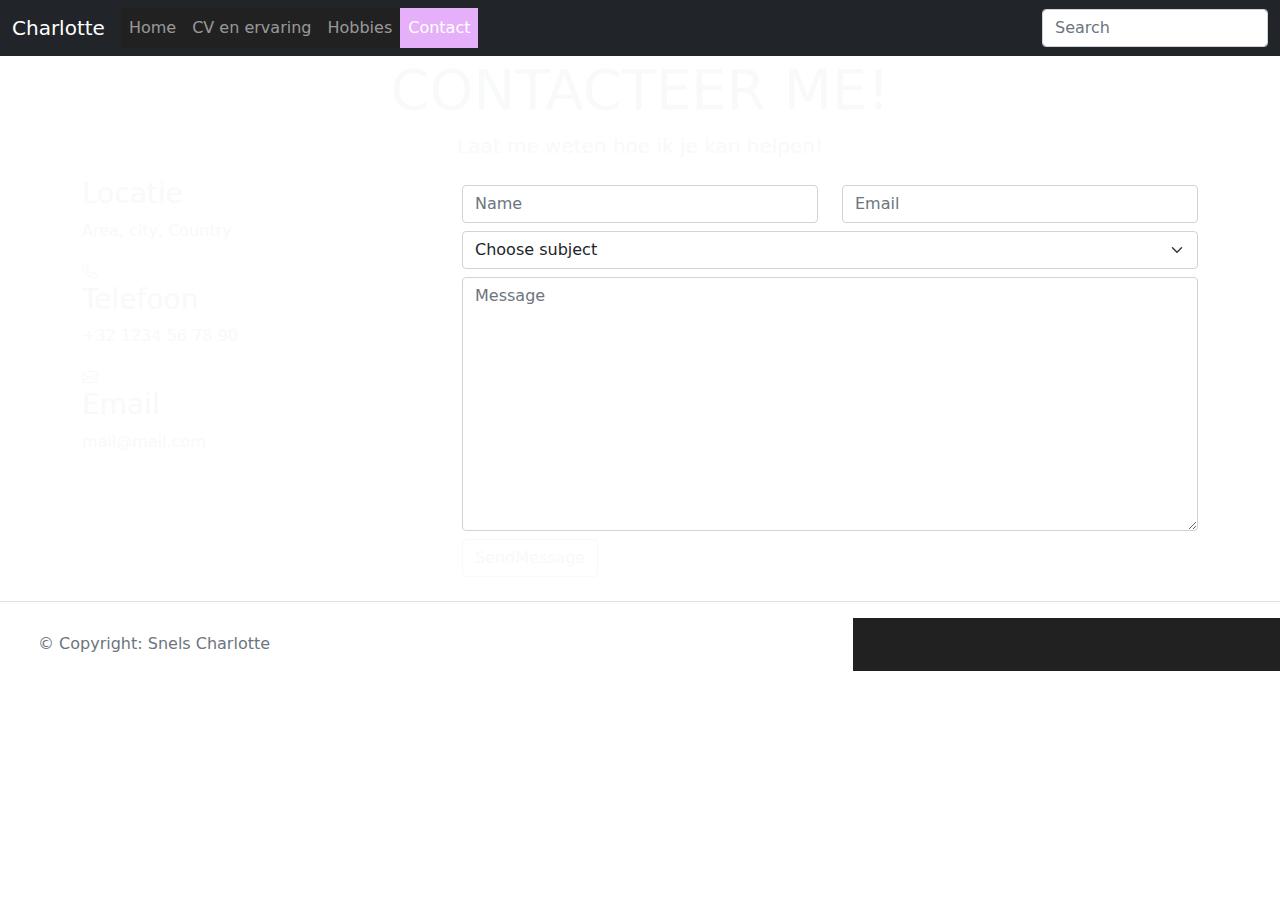
==== contact.html @ e61a887d "eerste upload" ====
<!DOCTYPE html>
<html lang="en">
<head>
    <meta charset="UTF-8">
    <meta http-equiv="X-UA-Compatible" content="IE=edge">
    <meta name="viewport" content="width=device-width, initial-scale=1.0">
    <link href="css/bootstrap.min.css" rel="stylesheet">
    <link href="file.css" rel="stylesheet">
    <title>Contact</title>

    <style>
      body{
        background-image: url(images/john-towner-JgOeRuGD_Y4-unsplash.jpg);
        height: max-content;
        position: relative;
        background-position: center;
        background-repeat: no-repeat;
        background-size: cover;
      }
      
    </style>
</head>
<body>
  <nav class="navbar navbar-expand-md navbar-dark bg-dark" aria-label="Fourth navbar example">
    <div class="container-fluid">
      <a class="navbar-brand" href="#">Charlotte</a>
      <button class="navbar-toggler" type="button" data-bs-toggle="collapse" data-bs-target="#navbarsExample04" aria-controls="navbarsExample04" aria-expanded="false" aria-label="Toggle navigation">
        <span class="navbar-toggler-icon"></span>
      </button>

      <div class="collapse navbar-collapse" id="navbarsExample04">
        <ul class="navbar-nav me-auto mb-2 mb-md-0">
          <li class="nav-item">
            <a class="nav-link" href="index.html">Home</a>
          </li>
          <li class="nav-item">
            <a class="nav-link" href="CV.html">CV en ervaring</a>
          </li>
          <li class="nav-item">
            <a class="nav-link" href="hobbies.html">Hobbies</a>
          </li>
          <li class="nav-item">
            <a class="nav-link active" aria-current="page" href="contact.html">Contact</a>
          </li> 
            <ul class="dropdown-menu">
              <li><a class="dropdown-item" href="index.html">Home</a></li>
              <li><a class="dropdown-item" href="CV.html">CV en ervaring</a></li>
              <li><a class="dropdown-item" href="hobbies.html">Hobbies</a></li>
              <li><a class="dropdown-item" href="contact.html">Contact</a></li>
            </ul>
          </li>
        </ul>
        <form role="search">
          <input class="form-control" type="search" placeholder="Search" aria-label="Search">
        </form>
      </div>
    </div>
  </nav>   

  <div class="container text-light">
    <div class="row">
      <div class="col-md-12">
        <h1 class="display-4 font-weight-bold text-uppercase text-center">Contacteer me!</h1>
        <p class="lead text-center">Laat me weten hoe ik je kan helpen!</p>
      </div>
    </div>
    <div class="row">
      <div class="col-md-4">
        <!-- <i class="fa fa-map-marker fa-3x text-light" aria-hidden="true"></i> -->
       
        <h3>Locatie</h3>
        <p>Area, city, Country</p>
        <svg xmlns="http://www.w3.org/2000/svg" width="16" height="16" fill="currentColor" class="bi bi-telephone" viewBox="0 0 16 16">
          <path d="M3.654 1.328a.678.678 0 0 0-1.015-.063L1.605 2.3c-.483.484-.661 1.169-.45 1.77a17.568 17.568 0 0 0 4.168 6.608 17.569 17.569 0 0 0 6.608 4.168c.601.211 1.286.033 1.77-.45l1.034-1.034a.678.678 0 0 0-.063-1.015l-2.307-1.794a.678.678 0 0 0-.58-.122l-2.19.547a1.745 1.745 0 0 1-1.657-.459L5.482 8.062a1.745 1.745 0 0 1-.46-1.657l.548-2.19a.678.678 0 0 0-.122-.58L3.654 1.328zM1.884.511a1.745 1.745 0 0 1 2.612.163L6.29 2.98c.329.423.445.974.315 1.494l-.547 2.19a.678.678 0 0 0 .178.643l2.457 2.457a.678.678 0 0 0 .644.178l2.189-.547a1.745 1.745 0 0 1 1.494.315l2.306 1.794c.829.645.905 1.87.163 2.611l-1.034 1.034c-.74.74-1.846 1.065-2.877.702a18.634 18.634 0 0 1-7.01-4.42 18.634 18.634 0 0 1-4.42-7.009c-.362-1.03-.037-2.137.703-2.877L1.885.511z"/>
        </svg>
        <h3>Telefoon</h3>
        <P>+32 1234 56 78 90</P>
        <svg xmlns="http://www.w3.org/2000/svg" width="16" height="16" fill="currentColor" class="bi bi-envelope" viewBox="0 0 16 16">
          <path d="M0 4a2 2 0 0 1 2-2h12a2 2 0 0 1 2 2v8a2 2 0 0 1-2 2H2a2 2 0 0 1-2-2V4Zm2-1a1 1 0 0 0-1 1v.217l7 4.2 7-4.2V4a1 1 0 0 0-1-1H2Zm13 2.383-4.708 2.825L15 11.105V5.383Zm-.034 6.876-5.64-3.471L8 9.583l-1.326-.795-5.64 3.47A1 1 0 0 0 2 13h12a1 1 0 0 0 .966-.741ZM1 11.105l4.708-2.897L1 5.383v5.722Z"/>
        </svg>
        
        <h3>Email</h3>
        <p>mail@mail.com</p>
      </div>
      <div class="col-md-8">
        <div class="contactform">
         <div class="row">
          <div class="col-md-8">
            <span id="lblResponse" class="tab-content"></span>
          </div>
         </div> 
         <div class="row">
          <div class="col-md-6">
            <input name="tbName" type="text" id="tbName" class="form-control my-2" placeholder="Name">
          </div>
            <br>
            <div class="col-md-6">
            <input name="tbEmail" type="text" id="tbEmail" class="form-control my-2" placeholder="Email">
            </div>
            <br>
         </div>
         <select class="form-select" aria-label="Default select example">
           <option selected>Choose subject</option>
           <option value="1">C#</option>
           <option value="2">HTML</option>
           <option value="3">CSS</option>
           <option value="4">Bootstrap</option>
         </select> 
         <!-- <div class="row">
          <div class="col-md-12">
            <input name="tbSubject" type="text" id="tbSubject" class="form-control my-2" placeholder="Subject">
          </div>
         </div> -->
         <div class="row">
          <div class="col-md-12">
            <textarea name="tbMessage" rows="10" cols="20" id="tbMessage" cols="30" class="form-control my-2" placeholder="Message"></textarea>
          </div>
         </div>
         <div class="row">
          <div class="col-md-12">
            <input type="Submit" name="btnSendMsg" value="SendMessage" id="btnSendMsg" type="sumbit" class="btn btn-lg-sumbit btn-outline-light">
          </div>
         </div>
        </div>
      </div>
    </div>
  </div> 
  
  <section>
    <footer class="d-flex flex-wrap justify-content-between align-items-center py-3 my-4 border-top">
      <div class="col-md-4 d-flex align-items-center">
        <a href="/" class="mb-3 me-2 mb-md-0 text-muted text-decoration-none lh-1">
          <svg class="bi" width="30" height="24"><use xlink:href="#bootstrap"></use></svg>
        </a>
        <span class="mb-3 mb-md-0 text-muted">© Copyright: Snels Charlotte</span>
      </div>
  
      <ul class="nav col-md-4 justify-content-end list-unstyled d-flex">
        <li class="ms-3"><a class="text-muted" href="#"><svg class="bi" width="24" height="24"><use xlink:href="#twitter"></use></svg></a></li>
        <li class="ms-3"><a class="text-muted" href="#"><svg class="bi" width="24" height="24"><use xlink:href="#instagram"></use></svg></a></li>
        <li class="ms-3"><a class="text-muted" href="#"><svg class="bi" width="24" height="24"><use xlink:href="#instagram"></use></svg></a></li>
      </ul>
    </footer>
  </section>
    <script src="js/bootstrap.bundle.min.js"></script>
</body>
</html>
---- file.css ----
ul {
    list-style-type: none;
    margin: 0;
    padding: 0;
    overflow: hidden;
    background-color: #212121;
  }

  li {
     float: left;
  }

  li a {
    display: block;
    color: white;
    text-align: center;
    padding: 14px 16px;
    text-decoration: none; 
  }

  li a:hover:not(.active) {
    background-color: gray
  }

  .active {
    background-color: #e6affa
  }

  .card-header{
    color:#212121;
    background-color:#e6affa;
   }
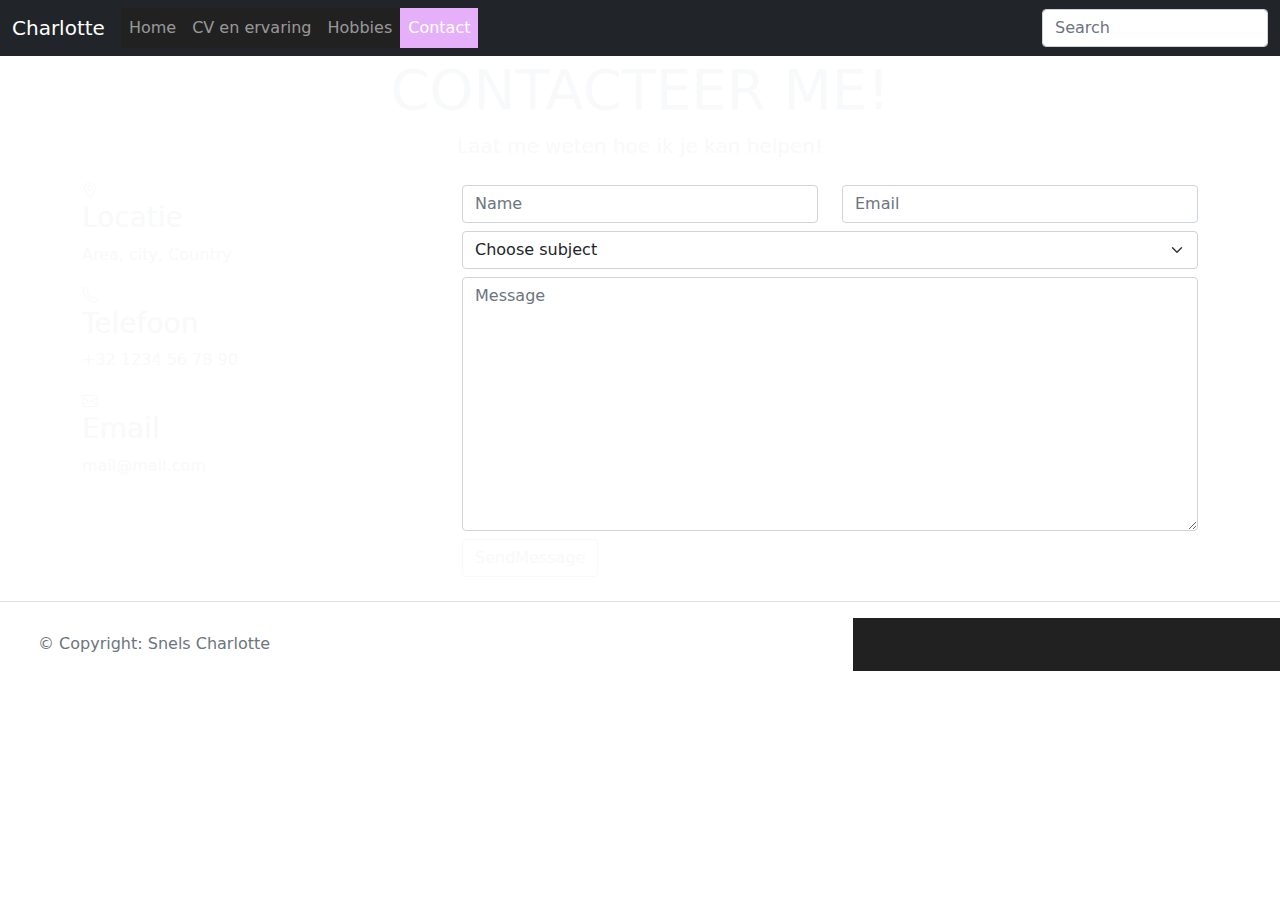
==== commit e915c715: "aangepast" ====
--- a/contact.html
+++ b/contact.html
@@ -66,8 +66,10 @@
     </div>
     <div class="row">
       <div class="col-md-4">
-        <!-- <i class="fa fa-map-marker fa-3x text-light" aria-hidden="true"></i> -->
-       
+        <svg xmlns="http://www.w3.org/2000/svg" width="16" height="16" fill="currentColor" class="bi bi-geo-alt" viewBox="0 0 16 16">
+          <path d="M12.166 8.94c-.524 1.062-1.234 2.12-1.96 3.07A31.493 31.493 0 0 1 8 14.58a31.481 31.481 0 0 1-2.206-2.57c-.726-.95-1.436-2.008-1.96-3.07C3.304 7.867 3 6.862 3 6a5 5 0 0 1 10 0c0 .862-.305 1.867-.834 2.94zM8 16s6-5.686 6-10A6 6 0 0 0 2 6c0 4.314 6 10 6 10z"/>
+          <path d="M8 8a2 2 0 1 1 0-4 2 2 0 0 1 0 4zm0 1a3 3 0 1 0 0-6 3 3 0 0 0 0 6z"/>
+        </svg>  
         <h3>Locatie</h3>
         <p>Area, city, Country</p>
         <svg xmlns="http://www.w3.org/2000/svg" width="16" height="16" fill="currentColor" class="bi bi-telephone" viewBox="0 0 16 16">
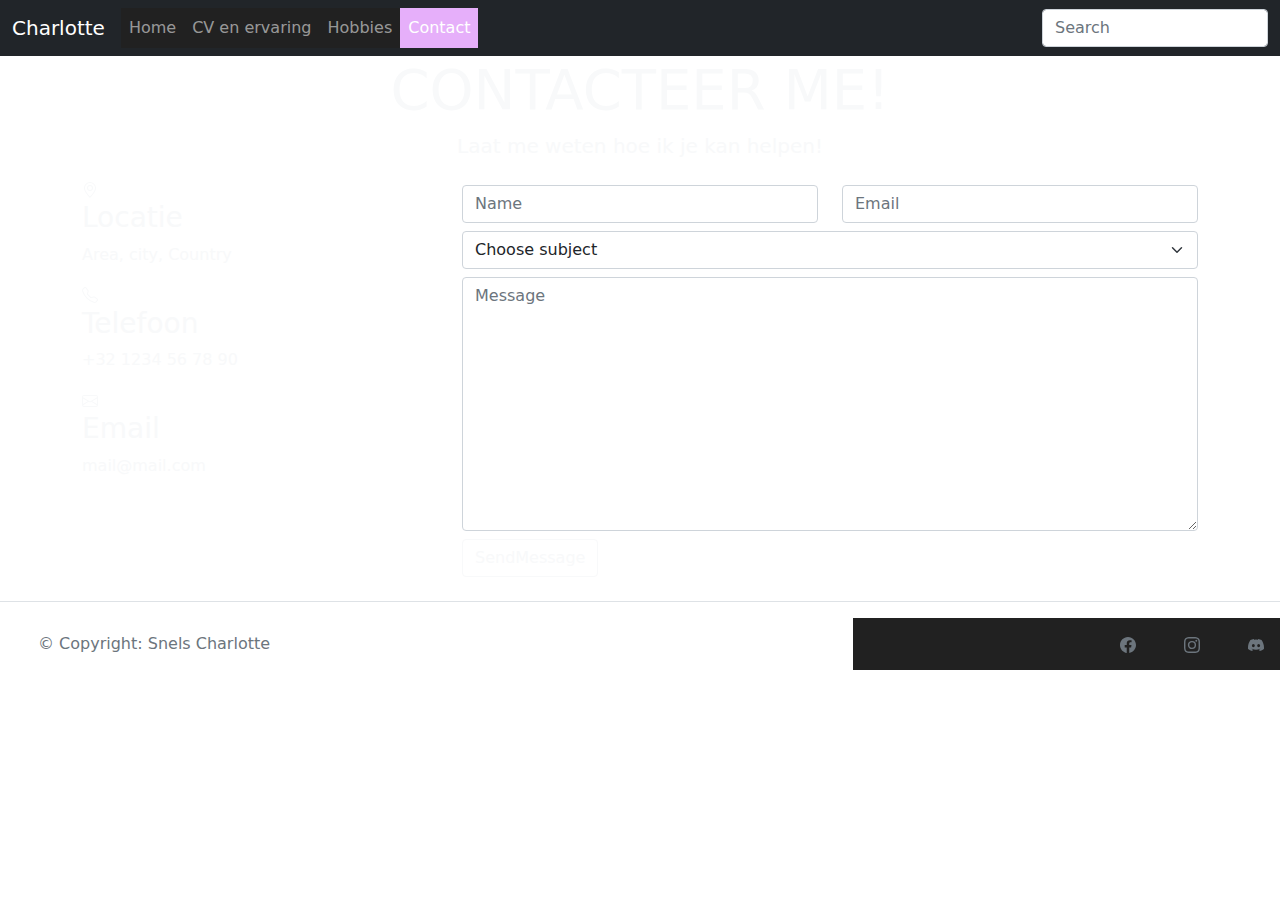
==== commit ad2d1596: "nogmaals aangepast" ====
--- a/contact.html
+++ b/contact.html
@@ -108,11 +108,6 @@
            <option value="3">CSS</option>
            <option value="4">Bootstrap</option>
          </select> 
-         <!-- <div class="row">
-          <div class="col-md-12">
-            <input name="tbSubject" type="text" id="tbSubject" class="form-control my-2" placeholder="Subject">
-          </div>
-         </div> -->
          <div class="row">
           <div class="col-md-12">
             <textarea name="tbMessage" rows="10" cols="20" id="tbMessage" cols="30" class="form-control my-2" placeholder="Message"></textarea>
@@ -138,9 +133,15 @@
       </div>
   
       <ul class="nav col-md-4 justify-content-end list-unstyled d-flex">
-        <li class="ms-3"><a class="text-muted" href="#"><svg class="bi" width="24" height="24"><use xlink:href="#twitter"></use></svg></a></li>
-        <li class="ms-3"><a class="text-muted" href="#"><svg class="bi" width="24" height="24"><use xlink:href="#instagram"></use></svg></a></li>
-        <li class="ms-3"><a class="text-muted" href="#"><svg class="bi" width="24" height="24"><use xlink:href="#instagram"></use></svg></a></li>
+        <li class="ms-3"><a class="text-muted" href=""><svg xmlns="http://www.w3.org/2000/svg" width="16" height="16" fill="currentColor" class="bi bi-facebook" viewBox="0 0 16 16">
+          <path d="M16 8.049c0-4.446-3.582-8.05-8-8.05C3.58 0-.002 3.603-.002 8.05c0 4.017 2.926 7.347 6.75 7.951v-5.625h-2.03V8.05H6.75V6.275c0-2.017 1.195-3.131 3.022-3.131.876 0 1.791.157 1.791.157v1.98h-1.009c-.993 0-1.303.621-1.303 1.258v1.51h2.218l-.354 2.326H9.25V16c3.824-.604 6.75-3.934 6.75-7.951z"/>
+        </svg></a></li>
+        <li class="ms-3"><a class="text-muted" href="https://www.instagram.com/"><svg xmlns="http://www.w3.org/2000/svg" width="16" height="16" fill="currentColor" class="bi bi-instagram" viewBox="0 0 16 16">
+          <path d="M8 0C5.829 0 5.556.01 4.703.048 3.85.088 3.269.222 2.76.42a3.917 3.917 0 0 0-1.417.923A3.927 3.927 0 0 0 .42 2.76C.222 3.268.087 3.85.048 4.7.01 5.555 0 5.827 0 8.001c0 2.172.01 2.444.048 3.297.04.852.174 1.433.372 1.942.205.526.478.972.923 1.417.444.445.89.719 1.416.923.51.198 1.09.333 1.942.372C5.555 15.99 5.827 16 8 16s2.444-.01 3.298-.048c.851-.04 1.434-.174 1.943-.372a3.916 3.916 0 0 0 1.416-.923c.445-.445.718-.891.923-1.417.197-.509.332-1.09.372-1.942C15.99 10.445 16 10.173 16 8s-.01-2.445-.048-3.299c-.04-.851-.175-1.433-.372-1.941a3.926 3.926 0 0 0-.923-1.417A3.911 3.911 0 0 0 13.24.42c-.51-.198-1.092-.333-1.943-.372C10.443.01 10.172 0 7.998 0h.003zm-.717 1.442h.718c2.136 0 2.389.007 3.232.046.78.035 1.204.166 1.486.275.373.145.64.319.92.599.28.28.453.546.598.92.11.281.24.705.275 1.485.039.843.047 1.096.047 3.231s-.008 2.389-.047 3.232c-.035.78-.166 1.203-.275 1.485a2.47 2.47 0 0 1-.599.919c-.28.28-.546.453-.92.598-.28.11-.704.24-1.485.276-.843.038-1.096.047-3.232.047s-2.39-.009-3.233-.047c-.78-.036-1.203-.166-1.485-.276a2.478 2.478 0 0 1-.92-.598 2.48 2.48 0 0 1-.6-.92c-.109-.281-.24-.705-.275-1.485-.038-.843-.046-1.096-.046-3.233 0-2.136.008-2.388.046-3.231.036-.78.166-1.204.276-1.486.145-.373.319-.64.599-.92.28-.28.546-.453.92-.598.282-.11.705-.24 1.485-.276.738-.034 1.024-.044 2.515-.045v.002zm4.988 1.328a.96.96 0 1 0 0 1.92.96.96 0 0 0 0-1.92zm-4.27 1.122a4.109 4.109 0 1 0 0 8.217 4.109 4.109 0 0 0 0-8.217zm0 1.441a2.667 2.667 0 1 1 0 5.334 2.667 2.667 0 0 1 0-5.334z"/>
+        </svg></a></li>
+        <li class="ms-3"><a class="text-muted" href="https://discord.com/"><svg xmlns="http://www.w3.org/2000/svg" width="16" height="16" fill="currentColor" class="bi bi-discord" viewBox="0 0 16 16">
+          <path d="M13.545 2.907a13.227 13.227 0 0 0-3.257-1.011.05.05 0 0 0-.052.025c-.141.25-.297.577-.406.833a12.19 12.19 0 0 0-3.658 0 8.258 8.258 0 0 0-.412-.833.051.051 0 0 0-.052-.025c-1.125.194-2.22.534-3.257 1.011a.041.041 0 0 0-.021.018C.356 6.024-.213 9.047.066 12.032c.001.014.01.028.021.037a13.276 13.276 0 0 0 3.995 2.02.05.05 0 0 0 .056-.019c.308-.42.582-.863.818-1.329a.05.05 0 0 0-.01-.059.051.051 0 0 0-.018-.011 8.875 8.875 0 0 1-1.248-.595.05.05 0 0 1-.02-.066.051.051 0 0 1 .015-.019c.084-.063.168-.129.248-.195a.05.05 0 0 1 .051-.007c2.619 1.196 5.454 1.196 8.041 0a.052.052 0 0 1 .053.007c.08.066.164.132.248.195a.051.051 0 0 1-.004.085 8.254 8.254 0 0 1-1.249.594.05.05 0 0 0-.03.03.052.052 0 0 0 .003.041c.24.465.515.909.817 1.329a.05.05 0 0 0 .056.019 13.235 13.235 0 0 0 4.001-2.02.049.049 0 0 0 .021-.037c.334-3.451-.559-6.449-2.366-9.106a.034.034 0 0 0-.02-.019Zm-8.198 7.307c-.789 0-1.438-.724-1.438-1.612 0-.889.637-1.613 1.438-1.613.807 0 1.45.73 1.438 1.613 0 .888-.637 1.612-1.438 1.612Zm5.316 0c-.788 0-1.438-.724-1.438-1.612 0-.889.637-1.613 1.438-1.613.807 0 1.451.73 1.438 1.613 0 .888-.631 1.612-1.438 1.612Z"/>
+        </svg></a></li>
       </ul>
     </footer>
   </section>
